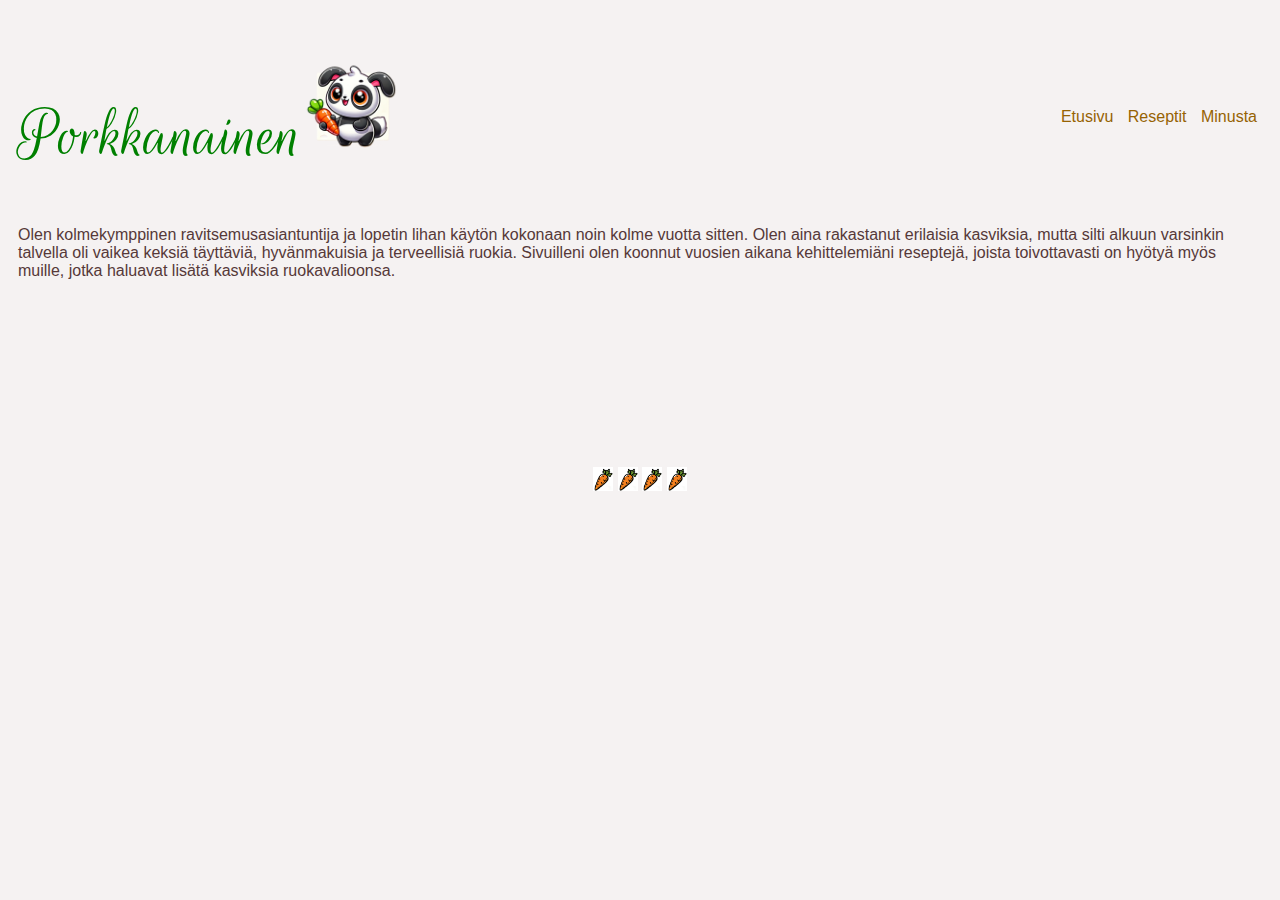
==== minusta.html @ 07e127b7 "Add files via upload" ====
<!DOCTYPE html>
<html lang="fi">

<head>

  <title>Porkkanainen</title>

  <meta name="viewport" content="width=device-width, initial-scale=1">
  <meta charset="UTF-8">
  <meta name="author" content="Anneli">
  <!-- lisää meta-elementtejä -->

  <link href="tyyli.css" rel="stylesheet" type="text/css">

  <link rel="preconnect" href="https://fonts.googleapis.com">
  <link rel="preconnect" href="https://fonts.gstatic.com" crossorigin>
  <link href="https://fonts.googleapis.com/css2?family=Rouge+Script&display=swap" rel="stylesheet">
  
  <link rel="stylesheet" href="https://cdnjs.cloudflare.com/ajax/libs/font-awesome/4.7.0/css/font-awesome.min.css">
  <script>
    function navigation() {
      var x = document.getElementById("topnav");
      if (x.className === "navbar") {
        x.className += " responsive";
      } else {
        x.className = "navbar";
      }
    }
  </script>
</head>

<body>
  <!-- tähän tulee sivun sisältö -->
  <header>
    <h1 class="korostus">Porkkanainen<img src="tunnuskuva.png" alt="otsikko" class="logo">
    </h1>
    <nav id="topnav" class="navbar">
      <ul>
        <li><a href="index.html">Etusivu</a> </li>
        <li><a href="reseptit.html">Reseptit</a></li>
        <li><a href="minusta.html">Minusta</a></li>
      </ul>
      
    </nav>
    <a href="javascript:void(0);" class="icon" onclick="navigation()">
      <i class="fa fa-navicon"></i></a>
  </header>



  <main>
    Olen kolmekymppinen ravitsemusasiantuntija ja lopetin lihan käytön kokonaan 
    noin kolme vuotta sitten. Olen aina rakastanut erilaisia kasviksia, mutta 
    silti alkuun varsinkin talvella oli vaikea keksiä täyttäviä, hyvänmakuisia 
    ja terveellisiä ruokia. Sivuilleni olen koonnut vuosien aikana kehittelemiäni 
    reseptejä, joista toivottavasti on hyötyä myös muille, jotka haluavat lisätä 
    kasviksia ruokavalioonsa. 

  </main>
  <footer>
    <img src="porkkana.png" alt="porkkana" class="alaporkkana">
    <img src="porkkana.png" alt="porkkana" class="alaporkkana">
    <img src="porkkana.png" alt="porkkana" class="alaporkkana">
    <img src="porkkana.png" alt="porkkana" class="alaporkkana">
  </footer>








</body>

</html>
---- tyyli.css ----
:root {
    --otsikkovari: green;
    --tekstivari: rgb(86, 57, 57);
    --taustavari: rgba(106, 62, 62, 0.068);
    --linkkivari: rgb(150, 99, 3);
}


body {
    color: var(--tekstivari);
    background-color: var(--taustavari);
    font-family: Roboto, sans-serif;
    font-weight: 100;
}



h1 {
    color: var(--otsikkovari);
    font-family: "Rouge Script", serif;
    font-weight: 400;
    font-style: normal;
    font-size: 4.5em;

}



header{
    display:flex;
    align-items: center;
}

footer{
    text-align: center;
    padding-top: 15%;
}

nav {
    margin-left: auto;}

.korostus {
    color: var(--otsikkovari);
}

#topnav a {
    color: var(--linkkivari);
    text-decoration: none;
}

#topnav li {
    list-style-type: none;
    display: inline-block;
    text-align: left;
    padding-left: 5px;
    padding-right: 5px;
}

.alaporkkana{
    max-width: 20px;  
}

.tuotekuva {
    width: 80%;
    max-width: 400px;
    display: block;
    margin: auto;
}

.logo {
    width: 20%;
    max-width: 400px;
    margin: auto;
}

#sisanav li {
    list-style-type: none;
    text-align: center;
}

#sisanav a {
    color: var(--linkkivari);
    font-size: 1.5em;
}

#reseptinav a{
    color:var(--linkkivari);
    font-size: 1.2em;
    text-decoration: none;
}

/*reseptisivut*/
.raaka-aineet li{
list-style-type: none;
}
.ohjeet li{
    list-style-type: decimal;
   

}

/*reseptisivut loppuu*/


@media only screen and (max-width: 420px) {
    .navbar {
        display: none
    }

    .responsive {
        display: block;
        background-color: white;
        position:
            absolute;
        top: 70px;
        width: 100%
    }

    header a.icon {
        display: block;
        position: absolute;
        right: 15px;
        top: 20px;
        color: black;
        font-size: 2em;
    }
}

@media only screen and (min-width: 421px) {
    .flex_container {
        display: flex;
    }

    .flex_item {
        flex: 1
    }
    .icon {display: none;}

}

@media only screen and (min-width: 1200px) {
    body {
        padding: 0 10px 0 10px;
    }
    .icon {display: none;}

}
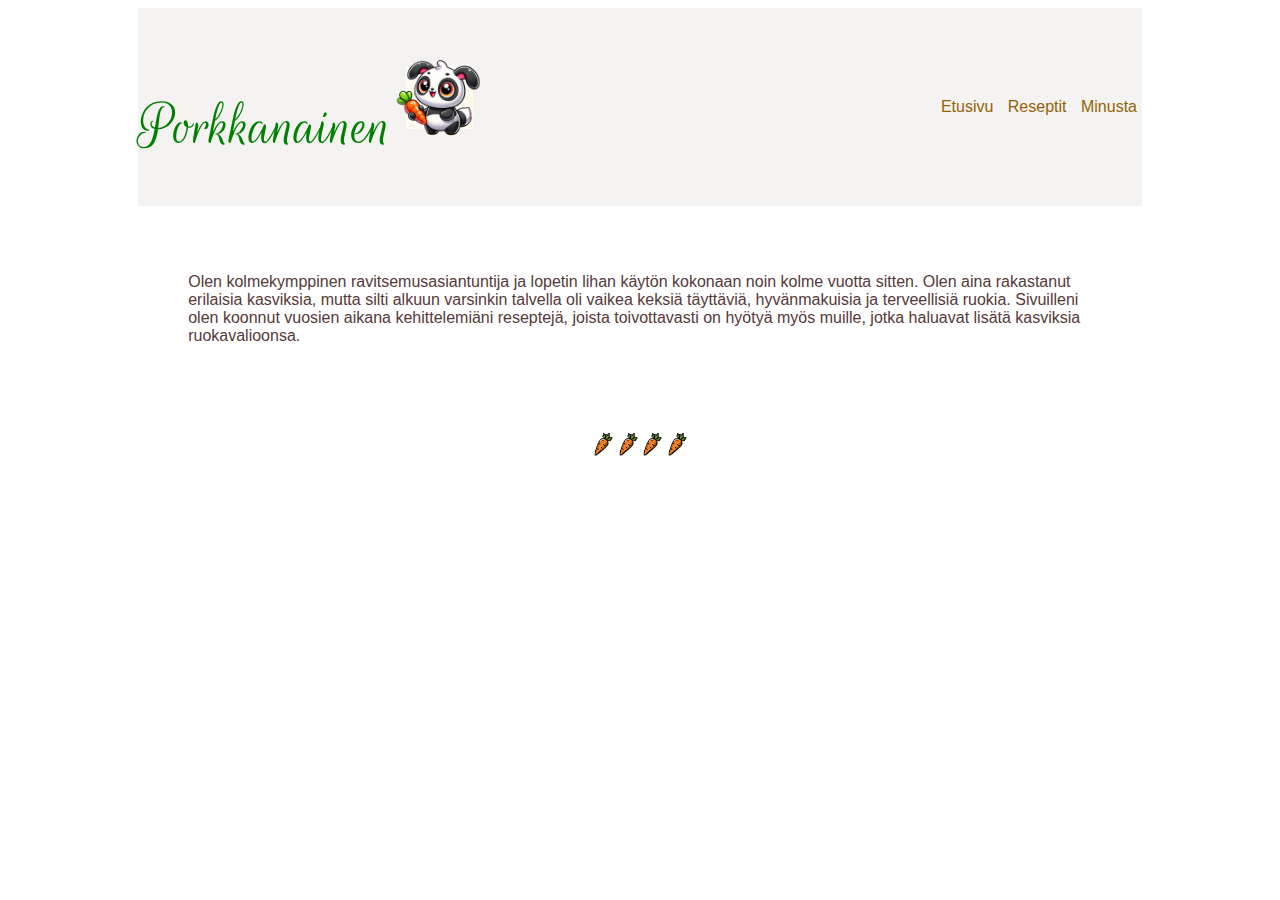
==== commit b8ea721d: "Add files via upload" ====
--- a/minusta.html
+++ b/minusta.html
@@ -49,12 +49,13 @@
 
 
   <main>
-    Olen kolmekymppinen ravitsemusasiantuntija ja lopetin lihan käytön kokonaan 
+   <p>Olen kolmekymppinen ravitsemusasiantuntija ja lopetin lihan käytön kokonaan 
     noin kolme vuotta sitten. Olen aina rakastanut erilaisia kasviksia, mutta 
     silti alkuun varsinkin talvella oli vaikea keksiä täyttäviä, hyvänmakuisia 
     ja terveellisiä ruokia. Sivuilleni olen koonnut vuosien aikana kehittelemiäni 
     reseptejä, joista toivottavasti on hyötyä myös muille, jotka haluavat lisätä 
     kasviksia ruokavalioonsa. 
+  </p> 
 
   </main>
   <footer>
--- a/tyyli.css
+++ b/tyyli.css
@@ -8,7 +8,7 @@
 
 body {
     color: var(--tekstivari);
-    background-color: var(--taustavari);
+    
     font-family: Roboto, sans-serif;
     font-weight: 100;
 }
@@ -20,7 +20,7 @@
     font-family: "Rouge Script", serif;
     font-weight: 400;
     font-style: normal;
-    font-size: 4.5em;
+    font-size: 4em;
 
 }
 
@@ -29,19 +29,24 @@
 header{
     display:flex;
     align-items: center;
+    background-color: var(--taustavari);
 }
 
 footer{
     text-align: center;
-    padding-top: 15%;
+    padding-top: 7%;
+    padding-bottom: 7%;
 }
 
 nav {
     margin-left: auto;}
 
-.korostus {
-    color: var(--otsikkovari);
+main {
+    padding-left: 5%;
+    padding-right: 5%;
+    padding-top: 5%;
 }
+
 
 #topnav a {
     color: var(--linkkivari);
@@ -65,6 +70,7 @@
     max-width: 400px;
     display: block;
     margin: auto;
+    padding-top: 5%;
 }
 
 .logo {
@@ -127,6 +133,10 @@
 }
 
 @media only screen and (min-width: 421px) {
+    body{
+        margin-left: 10%;
+        margin-right: 10%;
+    }
     .flex_container {
         display: flex;
     }
